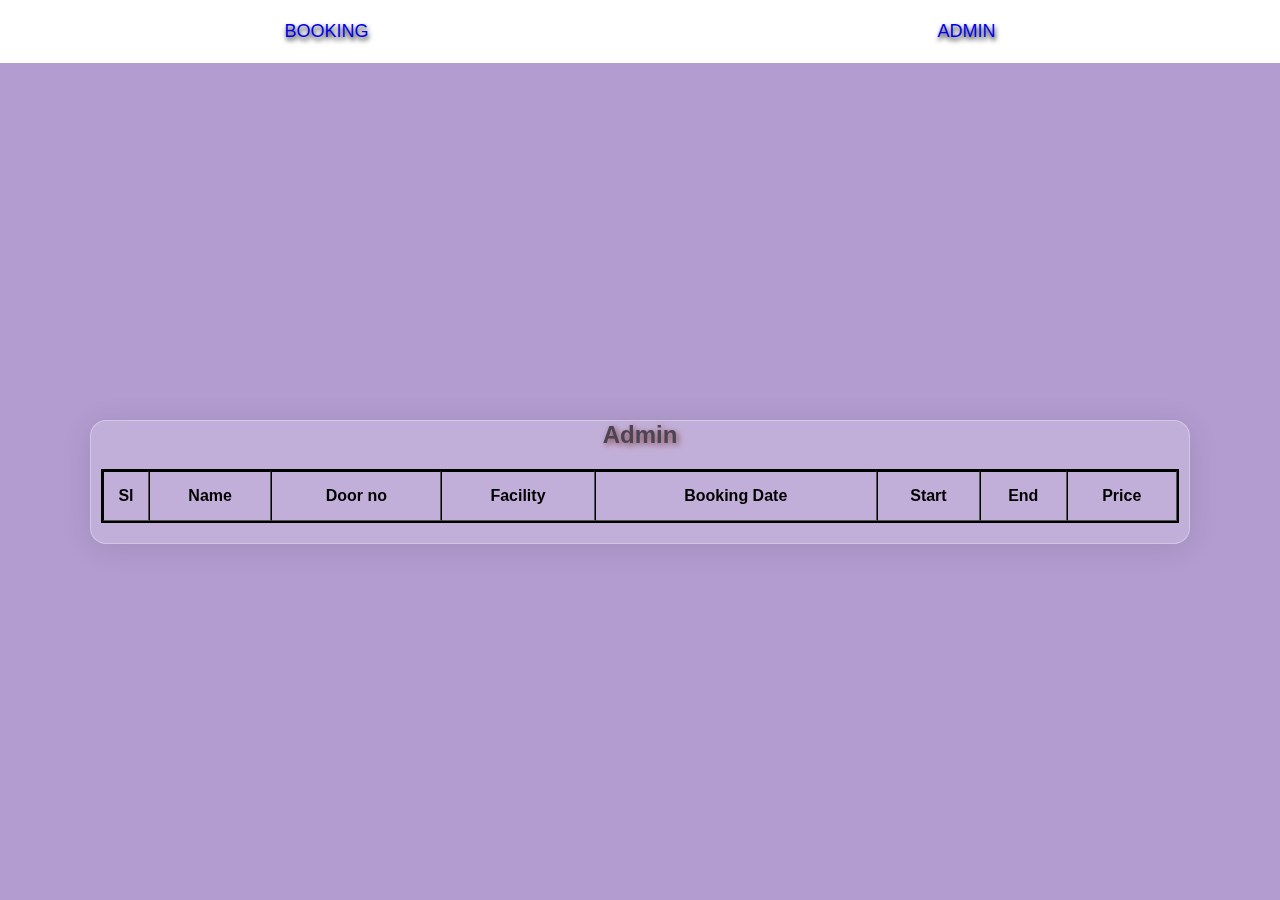
==== AdminPage.html @ b1445718 "Commited by suraj" ====
<!DOCTYPE html>
<html lang="en">

<head>
    <meta charset="UTF-8" />
    <meta name="viewport" content="width=device-width, initial-scale=1.0" />
    <link rel="stylesheet" href="./admin.css" />
    <title>Admin Panal</title>
</head>

<body>
    <nav>
        <tr>
            <td><a href="./index.html" target="_self">Booking</a></td>
            <td><a href="./AdminPage.html" target="_self">admin</a></td>
        </tr>
    </nav>
    <section class="body">
        <article>
            <h2>Admin</h2>
            <table border="1px" cellspacing="0" cellpadding="">
                <thead>
                    <tr>
                        <th>Sl</th>
                        <th>Name</th>
                        <th>Door no</th>
                        <th>Facility</th>
                        <th>Booking Date</th>
                        <th>Start</th>
                        <th>End</th>
                        <th>Price</th>
                    </tr>
                </thead>
                <tbody id="tableBody"></tbody>
            </table>
        </article>
    </section>

    <script>
        function fetchllAll() {
            let bookings = JSON.parse(localStorage.getItem("bSlots"));
            for (let i = 0; i < bookings.length; i++) {
                let ticket = bookings[i];

                let row = document.createElement("tr");

                let d1 = document.createElement("td");
                d1.innerText = i + 1;

                let d2 = document.createElement("td");
                d2.innerText = ticket.person_name;

                let d3 = document.createElement("td");
                d3.innerText = ticket.door_no;

                let d4 = document.createElement("td");
                d4.innerText = ticket.facility;

                let d5 = document.createElement("td");
                d5.innerText = ticket.booking_date;

                let d6 = document.createElement("td");
                d6.innerText = ticket.start;

                let d7 = document.createElement("td");
                d7.innerText = ticket.end;
                let d8 = document.createElement("td");
                d8.innerText = ticket.price;

                row.append(d1, d2, d3, d4, d5, d6, d7, d8);

                let tBody = document.getElementById("tableBody");
                tBody.append(row);
            }
        }
        fetchllAll();
    </script>
</body>

</html>
---- admin.css ----
* {
    margin: 0;
    padding: 0;
    box-sizing: border-box;
    font-family: 'Segoe UI', Tahoma, Geneva, Verdana, sans-serif;
}
nav{
    height: 7vh;
    display: flex;
    justify-content: space-around;
    align-items: center;
    
}
nav a{
    text-transform: uppercase;
    text-shadow: 1px 3px 5px black;
    font-size: large;
    text-decoration: none;
}
nav a:hover{
    text-shadow: 1px 3px 5px red;
}
.body {
    width: 100%;
    height: 93vh;
    display: flex;
    justify-content: center;
    align-items: center;
    background-color: #B39CD0;
    /* background-image: linear-gradient(to top, #ce4ae2, #f242bd, #ff4c9b, #ff627f, #ff7a6c, #ff8964, #ff985e, #ffa75a, #ffb058, #ffba56, #ffc354, #ffcd54); */

}

.body>article {
    background: rgba(255, 255, 255, 0.2);
    border-radius: 16px;
    backdrop-filter: blur(5px);
    -webkit-backdrop-filter: blur(5px);
    border: 1px solid rgba(255, 255, 255, 0.3);
    box-shadow: 0 4px 30px rgba(0, 0, 0, 0.1);
    width: 1100px;
    padding-bottom: 20px;
    height: auto;
    display: flex;
    flex-direction: column;
    /* justify-content: space-around; */
}
.body>article>h2{
    text-align: center;
}
h2{
    margin-bottom: 20px;
    text-align: center;
    color:#4B4453;
    text-shadow: 2px 2px 6px #804747;
}
.body>article>table{
    height: auto;
    margin: 0px 10px;
    border: 2px solid black;
}
.body>article>table tr{
    height: 50px;
}
.body>article>table td{
    border: 1px solid black;
    text-align: center;
}
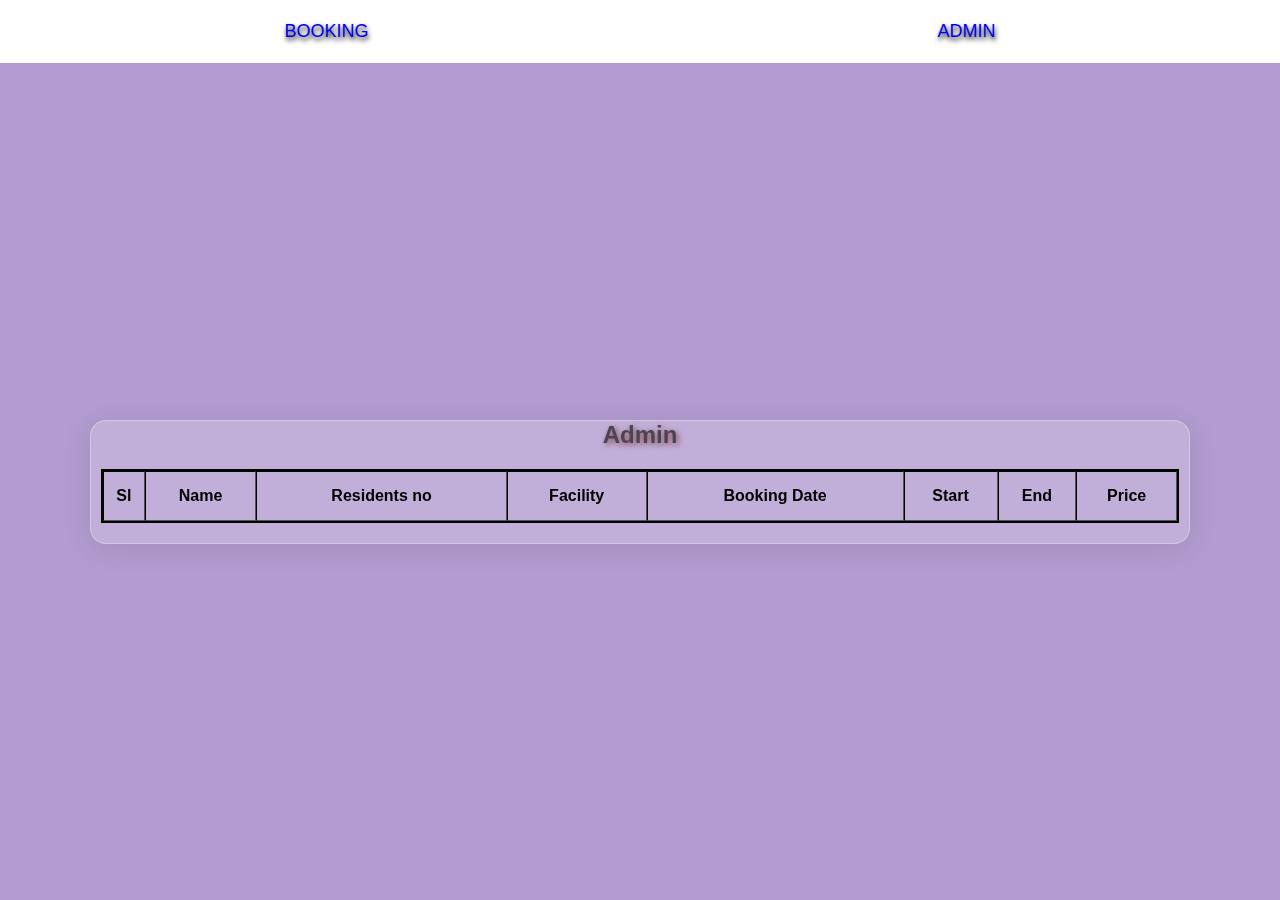
==== commit 477f9ca5: "update" ====
--- a/AdminPage.html
+++ b/AdminPage.html
@@ -4,7 +4,7 @@
 <head>
     <meta charset="UTF-8" />
     <meta name="viewport" content="width=device-width, initial-scale=1.0" />
-    <link rel="stylesheet" href="./admin.css" />
+    <link rel="stylesheet" href="./style2.css" />
     <title>Admin Panal</title>
 </head>
 
@@ -23,7 +23,7 @@
                     <tr>
                         <th>Sl</th>
                         <th>Name</th>
-                        <th>Door no</th>
+                        <th>Residents no</th>
                         <th>Facility</th>
                         <th>Booking Date</th>
                         <th>Start</th>
@@ -77,4 +77,4 @@
     </script>
 </body>
 
-</html>+</html>
--- a/style2.css
+++ b/style2.css
@@ -0,0 +1,69 @@
+* {
+    margin: 0;
+    padding: 0;
+    box-sizing: border-box;
+    font-family: 'Segoe UI', Tahoma, Geneva, Verdana, sans-serif;
+}
+nav{
+    height: 7vh;
+    display: flex;
+    justify-content: space-around;
+    align-items: center;
+    
+}
+nav a{
+    text-transform: uppercase;
+    text-shadow: 1px 3px 5px black;
+    font-size: large;
+    text-decoration: none;
+}
+nav a:hover{
+    text-shadow: 1px 3px 5px red;
+}
+.body {
+    width: 100%;
+    height: 93vh;
+    display: flex;
+    justify-content: center;
+    align-items: center;
+    background-color: #B39CD0;
+    /* background-image: linear-gradient(to top, #ce4ae2, #f242bd, #ff4c9b, #ff627f, #ff7a6c, #ff8964, #ff985e, #ffa75a, #ffb058, #ffba56, #ffc354, #ffcd54); */
+
+}
+
+.body>article {
+    background: rgba(255, 255, 255, 0.2);
+    border-radius: 16px;
+    backdrop-filter: blur(5px);
+    -webkit-backdrop-filter: blur(5px);
+    border: 1px solid rgba(255, 255, 255, 0.3);
+    box-shadow: 0 4px 30px rgba(0, 0, 0, 0.1);
+    width: 1100px;
+    padding-bottom: 20px;
+    height: auto;
+    display: flex;
+    flex-direction: column;
+    /* justify-content: space-around; */
+}
+.body>article>h2{
+    text-align: center;
+}
+h2{
+    margin-bottom: 20px;
+    text-align: center;
+    color:#4B4453;
+    text-shadow: 2px 2px 6px #804747;
+}
+.body>article>table{
+    height: auto;
+    margin: 0px 10px;
+    border: 2px solid black;
+}
+.body>article>table tr{
+    height: 50px;
+}
+.body>article>table td{
+    border: 1px solid black;
+    text-align: center;
+}
+
